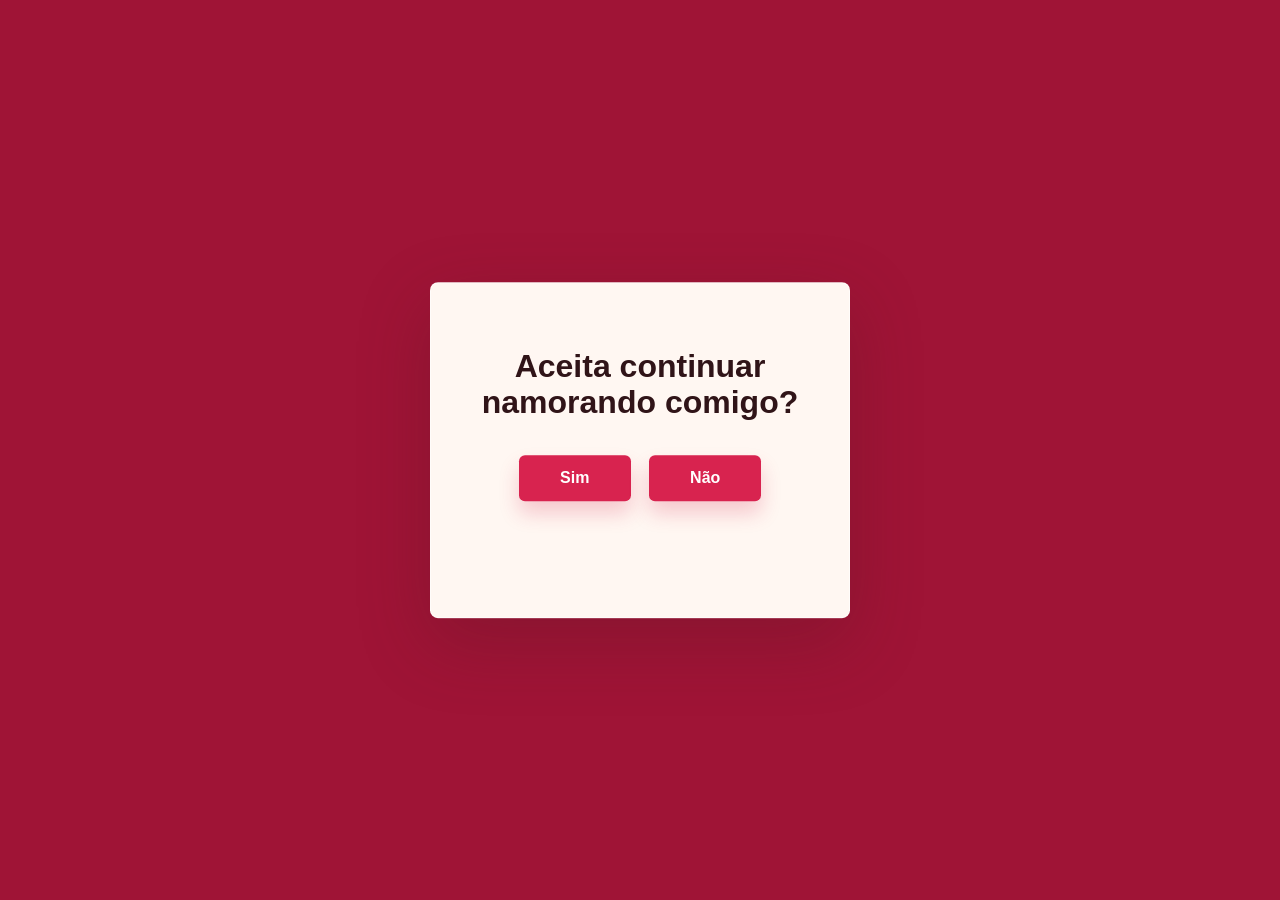
==== aceita/aceita.html @ 62ffbaec "Criando página aceita" ====
<!DOCTYPE html>
<html lang="en">
<head>
    <meta charset="UTF-8">
    <meta name="viewport" content="width=device-width, initial-scale=1.0">
    <link rel="stylesheet" href="aceita.css">
    <script src="aceita.js"></script>
    <link href="https://fonts.googleapis.com/css2?family=Bad+Script&family=Michroma&display=swap" rel="stylesheet">
    <title>Aceita please</title>
</head>

<body>

    <div id="conteudo">
        <h2>Aceita continuar namorando comigo?</h2>

        <div id="botoes">
            <button class="btn" onclick="sim()">Sim</button>
            <button class="btn" onclick="desvia(this)" onmouseover="desvia(this)">Não</button>
        </div>
    </div>

</body>
</html>
---- aceita/aceita.css ----
:root {
  color-scheme: dark;
  --bg: #9f1436;
  --panel: #fff7f2;
  --ink: #301418;
  --muted: #8a5960;
  --accent: #d8234f;
  --accent-dark: #9f1436;
  --cream: #f4dfcd;
  --line: rgba(118, 43, 57, 0.18);
}

* {
  box-sizing: border-box;
}

html,
body {
  min-height: 100%;
}

body {
  margin: 0;
  min-height: 100vh;
  font-family: Arial, Helvetica, sans-serif;
  background: var(--bg);
  color: var(--ink);
  overflow: hidden;
}

#conteudo {
  width: min(100% - 48px, 420px);
  min-height: 330px;
  background: var(--panel);
  border: 1px solid rgba(255, 255, 255, 0.64);
  border-radius: 8px;
  box-shadow: 0 24px 70px rgba(82, 20, 34, 0.28);
  padding: 32px;
  text-align: center;
  position: absolute;
  left: 50%;
  top: 50%;
  transform: translate(-50%, -50%);
  overflow: hidden;
}

#conteudo::before {
  content: "";
  position: absolute;
  width: 130px;
  height: 130px;
  right: -58px;
  top: -62px;
  background: var(--rose);
  border-radius: 50%;
  opacity: 0.58;
}

#conteudo::after {
  position: absolute;
  right: 24px;
  top: 19px;
  color: rgba(216, 35, 79, 0.28);
  font-size: 2.7rem;
  font-weight: 800;
}

h2 {
  margin: 34px 0 34px;
  color: var(--ink);
  font-family: Arial, Helvetica, sans-serif;
  font-size: 2rem;
  line-height: 1.12;
  position: relative;
  z-index: 1;
}

#botoes {
  min-height: 130px;
  position: relative;
  z-index: 1;
}

.btn {
  min-width: 112px;
  min-height: 46px;
  border: 0;
  border-radius: 6px;
  padding: 0 22px;
  background: var(--accent);
  color: white;
  font: inherit;
  font-weight: 800;
  cursor: pointer;
  box-shadow: 0 12px 20px rgba(216, 35, 79, 0.22);
}

.btn:hover {
  background: var(--accent-dark);
}

.btn:first-child {
  margin-right: 14px;
}

.btn:last-child {
  background: var(--accent);
  color: white;
}

.btn:last-child:hover {
  background: var(--accent-dark);
}

@media (max-width: 520px) {
  #conteudo {
    width: calc(100vw - 48px);
    min-height: 360px;
    padding: 24px;
  }

  h2 {
    margin-top: 42px;
    font-size: 1.7rem;
  }

  .btn {
    min-width: 100px;
    padding: 0 16px;
  }

  .btn:first-child {
    margin-right: 8px;
  }
}
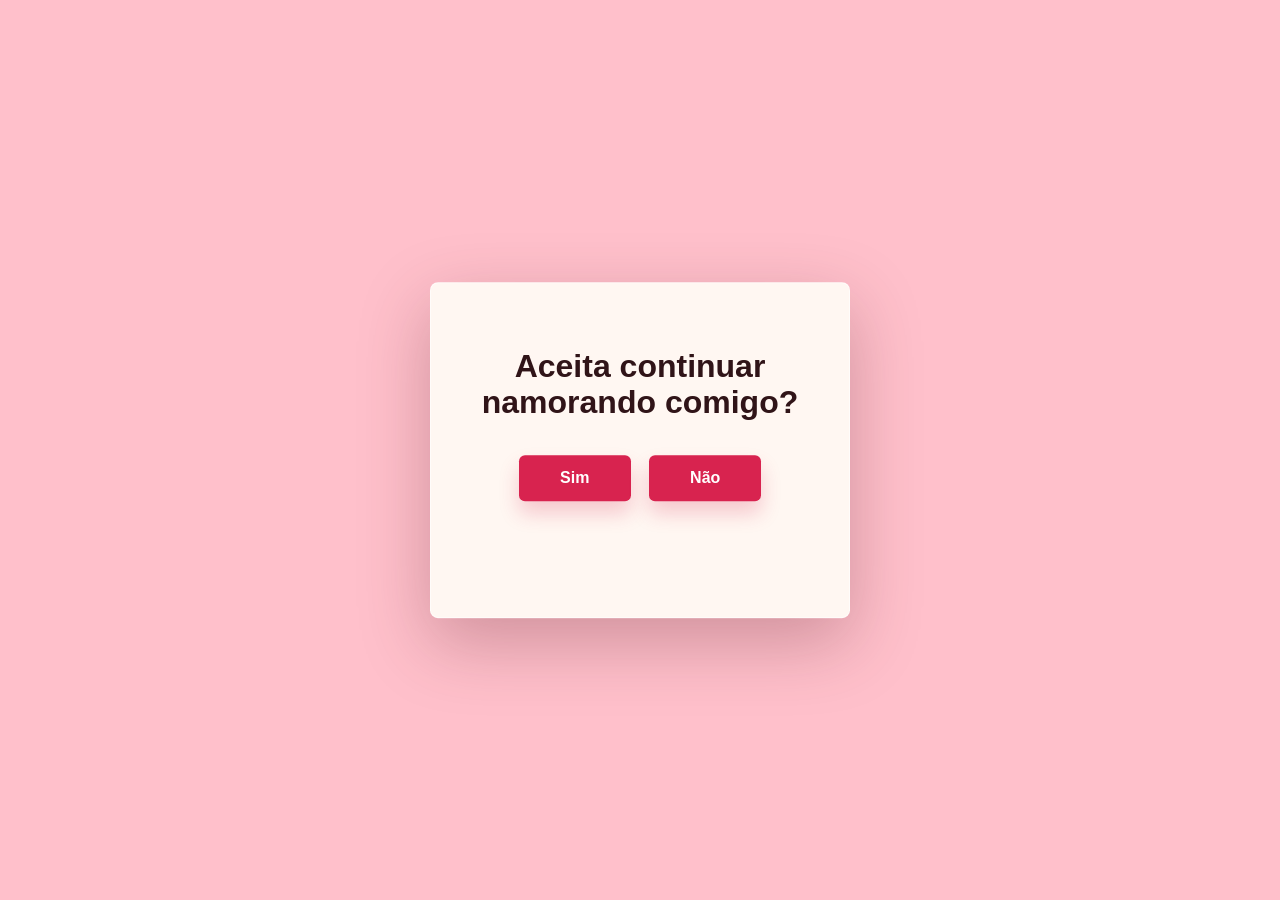
==== commit 5e1efeb3: "Criando barra de carregamento" ====
--- a/aceita/aceita.html
+++ b/aceita/aceita.html
@@ -12,12 +12,20 @@
 <body>
 
     <div id="conteudo">
-        <h2>Aceita continuar namorando comigo?</h2>
+        <h2 id="pergunta">Aceita continuar namorando comigo?</h2>
 
         <div id="botoes">
             <button class="btn" onclick="sim()">Sim</button>
             <button class="btn" onclick="desvia(this)" onmouseover="desvia(this)">Não</button>
         </div>
+
+        <div id="carregamento">
+            <div id="barra"></div>
+        </div>
+
+        <div id="mensagemFinal">
+            <p>♡</p>
+        </div>
     </div>
 
 </body>
--- a/aceita/aceita.css
+++ b/aceita/aceita.css
@@ -1,6 +1,6 @@
 :root {
   color-scheme: dark;
-  --bg: #9f1436;
+  --bg: pink;
   --panel: #fff7f2;
   --ink: #301418;
   --muted: #8a5960;
@@ -132,4 +132,80 @@
   .btn:first-child {
     margin-right: 8px;
   }
+}
+
+body.carregando {
+  animation: mudaFundo 4s forwards;
+}
+
+@keyframes mudaFundo {
+  0% {
+    background: rgb(210, 128, 142);
+  }
+
+  50% {
+    background: rgb(167, 56, 74);
+  }
+
+  100% {
+    background: rgb(140, 24, 44);
+  }
+}
+
+#carregamento {
+  width: 100%;
+  height: 18px;
+  background: #f4dfcd;
+  border-radius: 6px;
+  overflow: hidden;
+  margin-top: 60px;
+  display: none;
+  position: relative;
+  z-index: 1;
+}
+
+#barra {
+  width: 0%;
+  height: 100%;
+  background: #d8234f;
+}
+
+body.carregando #carregamento {
+  display: block;
+}
+
+body.carregando #barra {
+  animation: carregar 4s forwards;
+}
+
+@keyframes carregar {
+  from {
+    width: 0%;
+  }
+
+  to {
+    width: 100%;
+  }
+}
+
+#mensagemFinal {
+  display: none;
+  position: relative;
+  z-index: 1;
+}
+
+#mensagemFinal p {
+  margin: 0;
+  color: var(--accent-dark);
+  font-size: 1.2rem;
+  font-weight: 800;
+  line-height: 1.4;
+}
+
+body.carregando #botoes {
+  display: none;
+}
+
+body.carregando #mensagemFinal {
+  display: block;
 }
